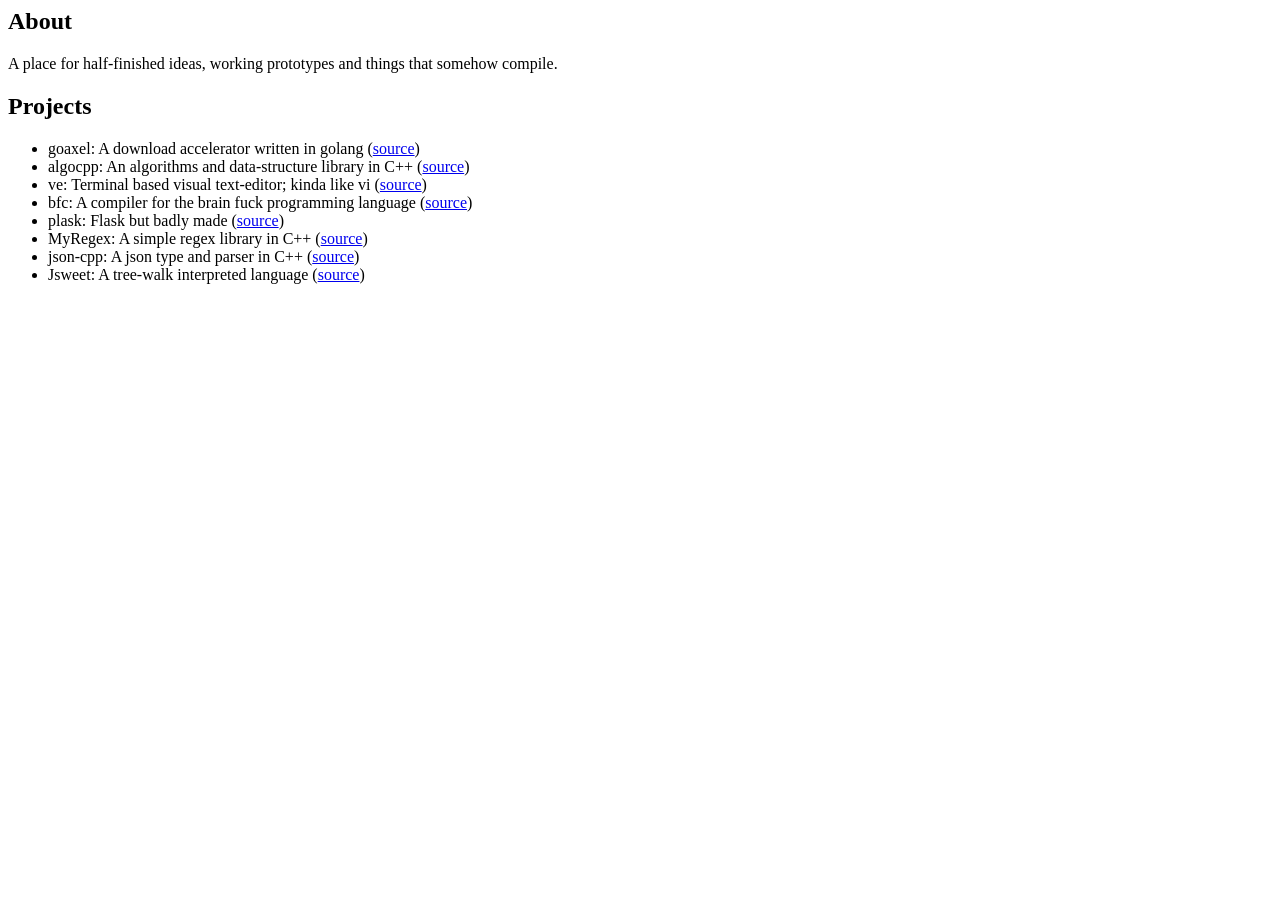
==== index.html @ 04d2fa81 "feat: Basic intro and project information" ====
<html>
	<head>
		<title>hivi6</title>
	</head>
	<body>
		<h2>About</h2>
		<p>A place for half-finished ideas, working prototypes and things that somehow compile.</p>
		<h2>Projects</h2>
		<ul>
			<li>
				goaxel: A download accelerator written in golang 
				(<a href="https://github.com/hivi6/goaxel" target="_blank">source</a>)
			</li>
			<li>
				algocpp: An algorithms and data-structure library in C++
				(<a href="https://github.com/hivi6/algocpp" target="_blank">source</a>)
			</li>
			<li>
				ve: Terminal based visual text-editor; kinda like vi
				(<a href="https://github.com/hivi6/ve" target="_blank">source</a>)
			</li>
			<li>
				bfc: A compiler for the brain fuck programming language
				(<a href="https://github.com/hivi6/bfc" target="_blank">source</a>)
			</li>
			<li>
				plask: Flask but badly made
				(<a href="https://github.com/hivi6/plask" target="_blank">source</a>)
			</li>
			<li>
				MyRegex: A simple regex library in C++
				(<a href="https://github.com/hivi6/MyRegex" target="_blank">source</a>)
			</li>
			<li>
				json-cpp: A json type and parser in C++
				(<a href="https://github.com/hivi6/json-cpp" target="_blank">source</a>)
			</li>
			<li>
				Jsweet: A tree-walk interpreted language
				(<a href="https://github.com/hivi6/Jsweet" target="_blank">source</a>)
			</li>
		</ul>
	</body>
</html>
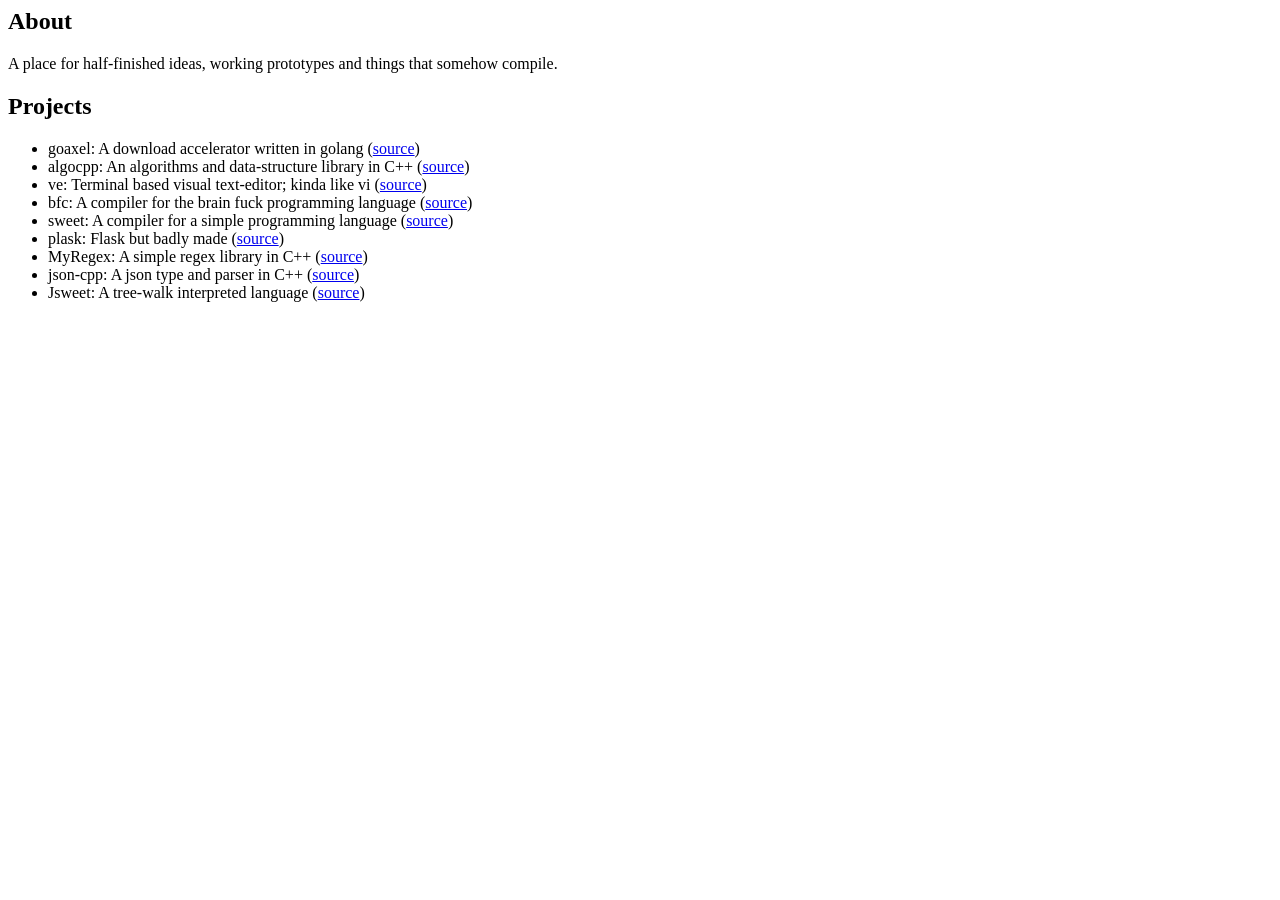
==== commit d175afde: "add link to sweet project" ====
--- a/index.html
+++ b/index.html
@@ -24,6 +24,10 @@
 				(<a href="https://github.com/hivi6/bfc" target="_blank">source</a>)
 			</li>
 			<li>
+				sweet: A compiler for a simple programming language
+				(<a href="https://github.com/hivi6/sweet" target="_blank">source</a>)
+			</li>
+			<li>
 				plask: Flask but badly made
 				(<a href="https://github.com/hivi6/plask" target="_blank">source</a>)
 			</li>
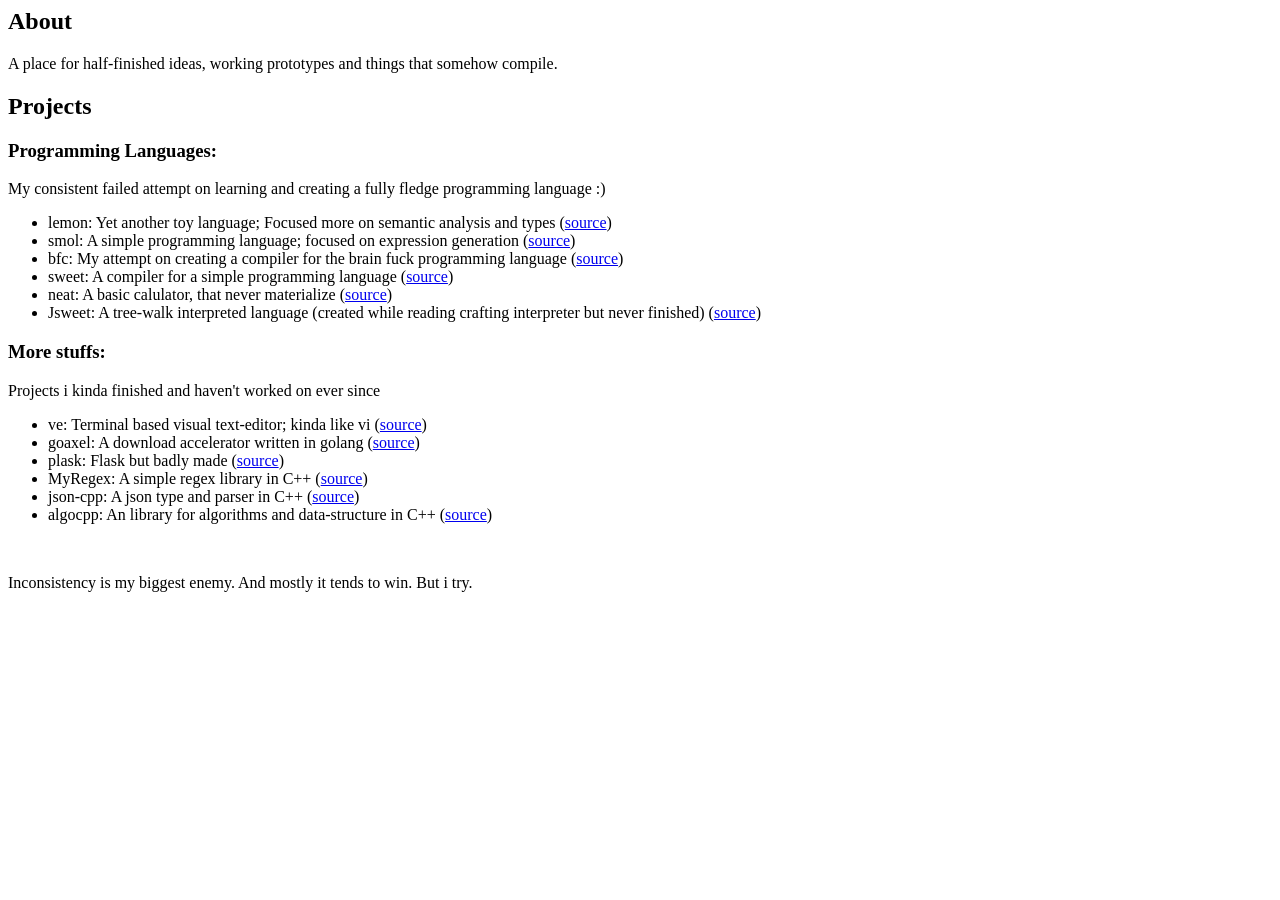
==== commit 4551d20c: "feat: Updated index.html" ====
--- a/index.html
+++ b/index.html
@@ -1,31 +1,58 @@
 <html>
 	<head>
+		<meta charset="utf-8">
+		<meta name="viewport" content="width=device-width, initial-scale=1">
+		<meta name="color-scheme" content="light dark">
 		<title>hivi6</title>
 	</head>
 	<body>
 		<h2>About</h2>
 		<p>A place for half-finished ideas, working prototypes and things that somehow compile.</p>
+
 		<h2>Projects</h2>
+
+		<h3>Programming Languages:</h3>
+		<p>My consistent failed attempt on learning and creating a fully fledge programming language :)</p>
+
 		<ul>
 			<li>
-				goaxel: A download accelerator written in golang 
-				(<a href="https://github.com/hivi6/goaxel" target="_blank">source</a>)
+				lemon: Yet another toy language; Focused more on semantic analysis and types
+				(<a href="https://github.com/hivi6/lemon" target="_blank">source</a>)
 			</li>
 			<li>
-				algocpp: An algorithms and data-structure library in C++
-				(<a href="https://github.com/hivi6/algocpp" target="_blank">source</a>)
+				smol: A simple programming language; focused on expression generation
+				(<a href="https://github.com/hivi6/smol" target="_blank">source</a>)
 			</li>
+			<li>
+				bfc: My attempt on creating a compiler for the brain fuck programming language
+				(<a href="https://github.com/hivi6/bfc" target="_blank">source</a>)
+			</li>
+			<li>
+				sweet: A compiler for a simple programming language
+				(<a href="https://github.com/hivi6/sweet" target="_blank">source</a>)
+			</li>
+			<li>
+				neat: A basic calulator, that never materialize
+				(<a href="https://github.com/hivi6/neat" target="_blank">source</a>)
+			</li>
+			<li>
+				Jsweet: A tree-walk interpreted language (created while reading crafting interpreter but never finished)
+				(<a href="https://github.com/hivi6/Jsweet" target="_blank">source</a>)
+			</li>
+		</ul>
+
+
+		<h3>More stuffs:</h3>
+		<p>Projects i kinda finished and haven't worked on ever since </p>
+
+		<ul>
 			<li>
 				ve: Terminal based visual text-editor; kinda like vi
 				(<a href="https://github.com/hivi6/ve" target="_blank">source</a>)
 			</li>
 			<li>
-				bfc: A compiler for the brain fuck programming language
-				(<a href="https://github.com/hivi6/bfc" target="_blank">source</a>)
-			</li>
-			<li>
-				sweet: A compiler for a simple programming language
-				(<a href="https://github.com/hivi6/sweet" target="_blank">source</a>)
+				goaxel: A download accelerator written in golang 
+				(<a href="https://github.com/hivi6/goaxel" target="_blank">source</a>)
 			</li>
 			<li>
 				plask: Flask but badly made
@@ -40,9 +67,12 @@
 				(<a href="https://github.com/hivi6/json-cpp" target="_blank">source</a>)
 			</li>
 			<li>
-				Jsweet: A tree-walk interpreted language
-				(<a href="https://github.com/hivi6/Jsweet" target="_blank">source</a>)
+				algocpp: An library for algorithms and data-structure in C++
+				(<a href="https://github.com/hivi6/algocpp" target="_blank">source</a>)
 			</li>
 		</ul>
+
+		</br>
+		<p>Inconsistency is my biggest enemy. And mostly it tends to win. But i try.</p>
 	</body>
 </html>
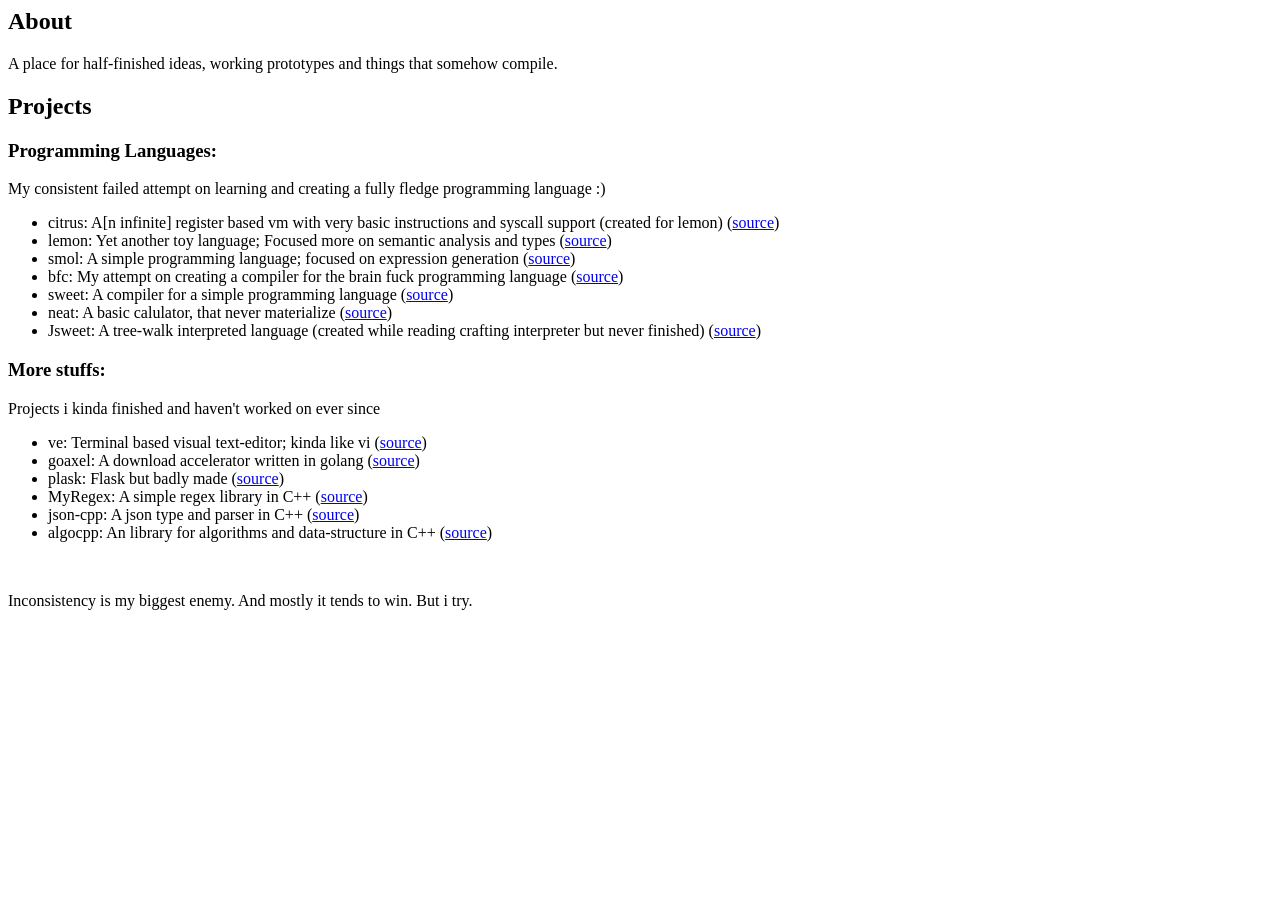
==== commit c54a0cc9: "feat: Add information regarding citrus" ====
--- a/index.html
+++ b/index.html
@@ -15,6 +15,10 @@
 		<p>My consistent failed attempt on learning and creating a fully fledge programming language :)</p>
 
 		<ul>
+			<li>
+				citrus: A[n infinite] register based vm with very basic instructions and syscall support (created for lemon)
+				(<a href="https://github.com/hivi6/citrus" target="_blank">source</a>)
+			</li>
 			<li>
 				lemon: Yet another toy language; Focused more on semantic analysis and types
 				(<a href="https://github.com/hivi6/lemon" target="_blank">source</a>)
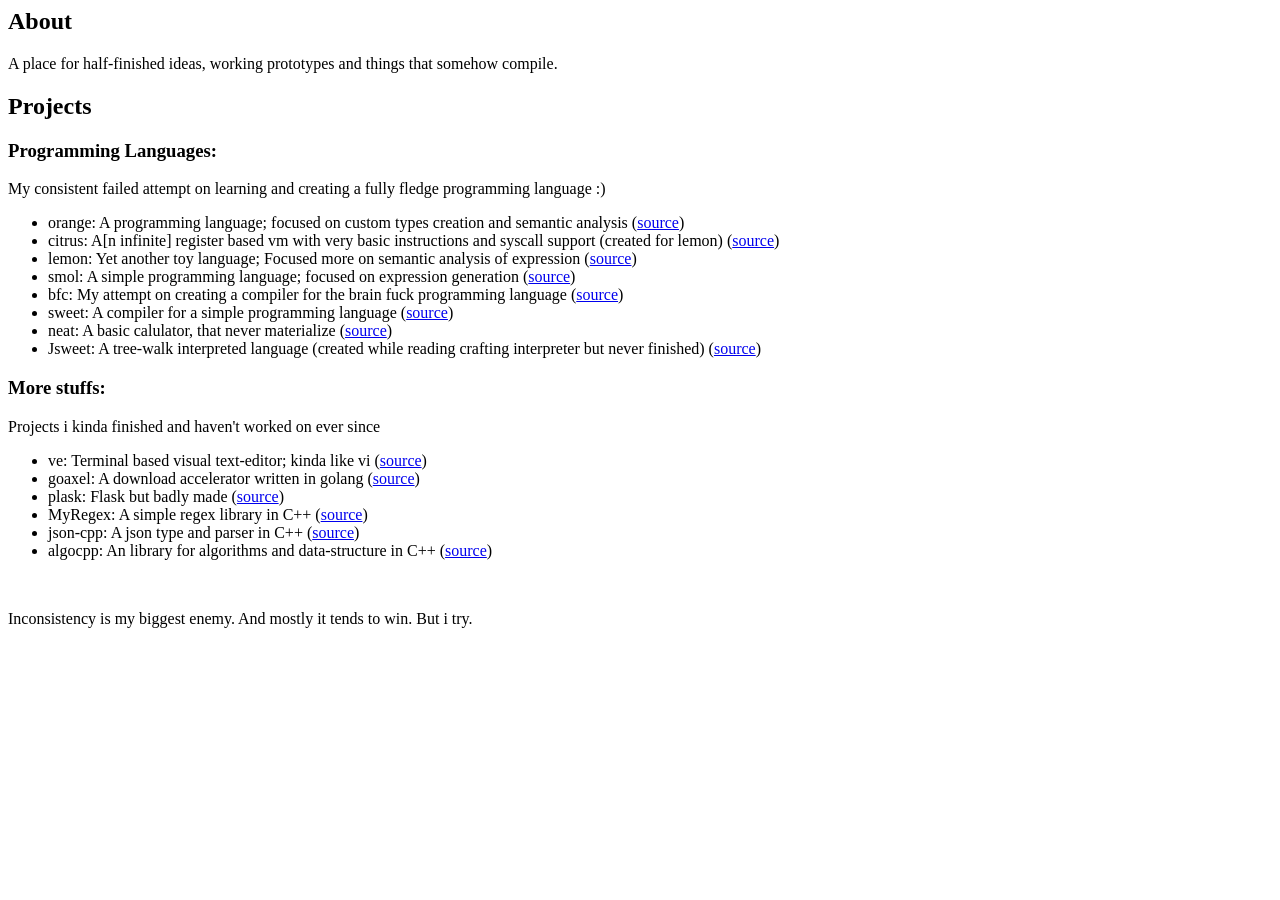
==== commit aa38451d: "feat: Add information regarding orange" ====
--- a/index.html
+++ b/index.html
@@ -16,11 +16,15 @@
 
 		<ul>
 			<li>
+				orange: A programming language; focused on custom types creation and semantic analysis
+				(<a href="https://github.com/hivi6/orange" target="_blank">source</a>)
+			</li>
+			<li>
 				citrus: A[n infinite] register based vm with very basic instructions and syscall support (created for lemon)
 				(<a href="https://github.com/hivi6/citrus" target="_blank">source</a>)
 			</li>
 			<li>
-				lemon: Yet another toy language; Focused more on semantic analysis and types
+				lemon: Yet another toy language; Focused more on semantic analysis of expression
 				(<a href="https://github.com/hivi6/lemon" target="_blank">source</a>)
 			</li>
 			<li>
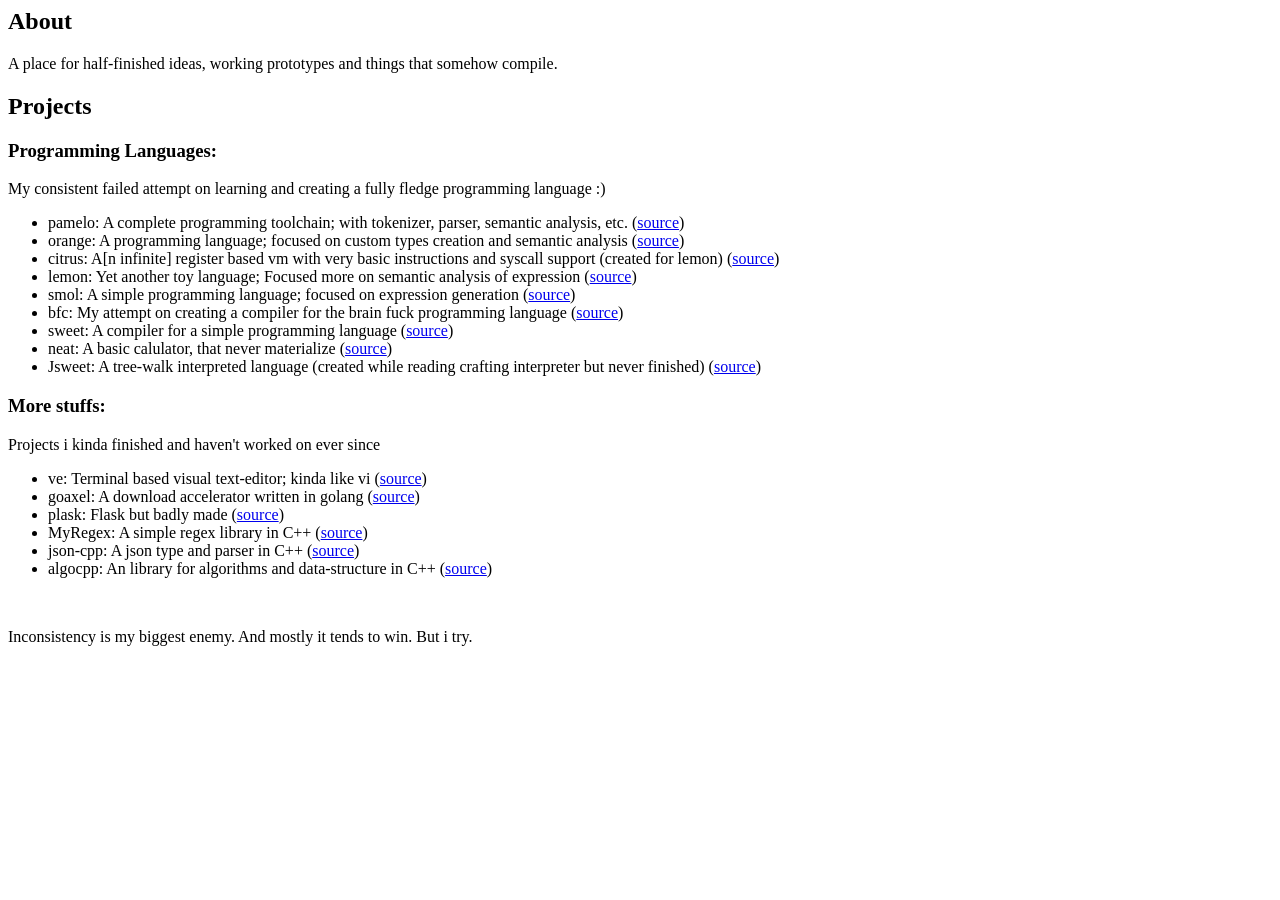
==== commit cccf1279: "feat: Added information related to pamelo" ====
--- a/index.html
+++ b/index.html
@@ -15,6 +15,10 @@
 		<p>My consistent failed attempt on learning and creating a fully fledge programming language :)</p>
 
 		<ul>
+			<li>
+				pamelo: A complete programming toolchain; with tokenizer, parser, semantic analysis, etc.
+				(<a href="https://github.com/hivi6/pamelo" target="_blank">source</a>)
+			</li>
 			<li>
 				orange: A programming language; focused on custom types creation and semantic analysis
 				(<a href="https://github.com/hivi6/orange" target="_blank">source</a>)
